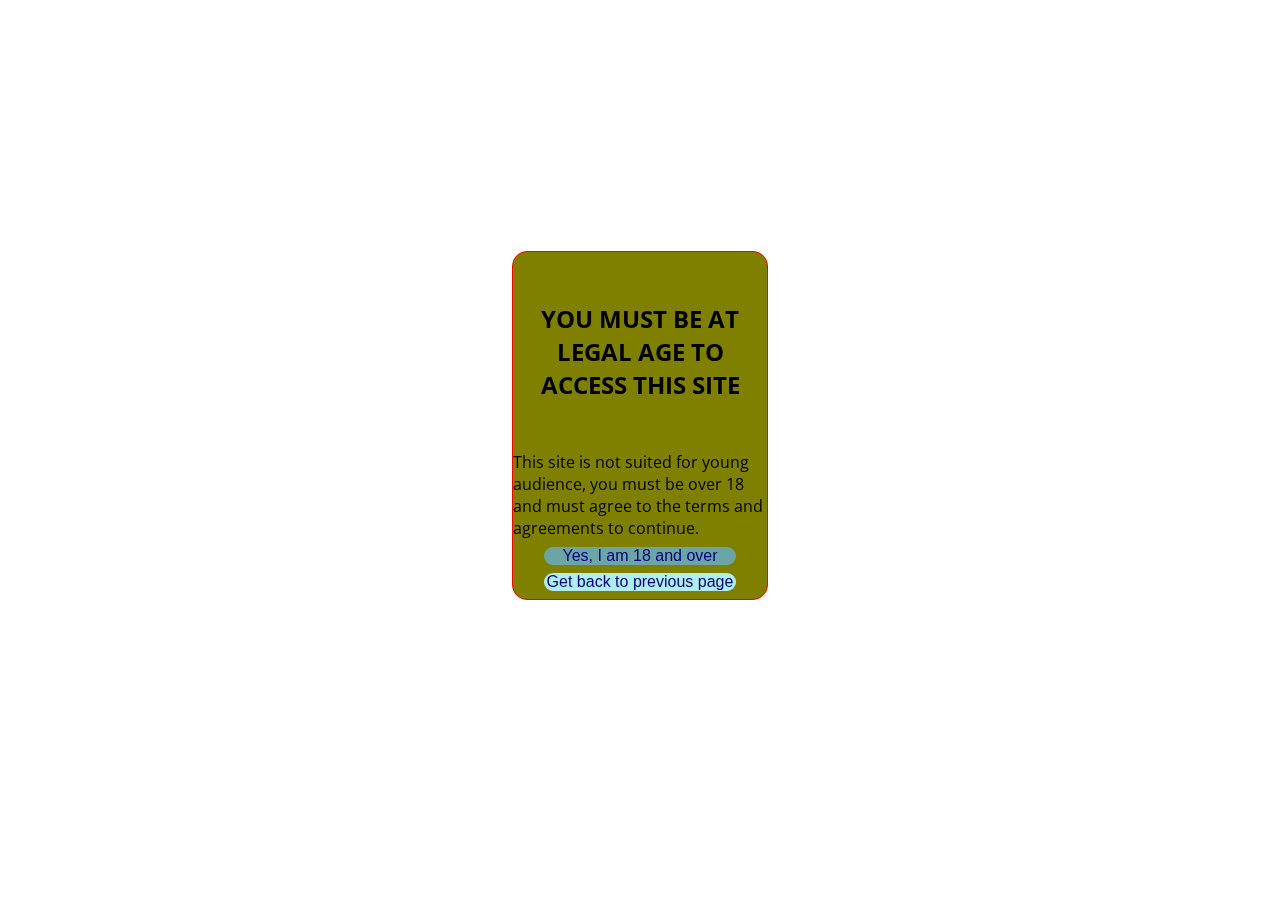
==== click-through-splash-page/splash-v2.html @ f142180e "transfer" ====
<style>

* {
  padding: 0;
  margin: 0;
  box-sizing: border-box;
}

body {
  background-image: url(../img/splashbg.jpg);
  background-position: center;
  background-repeat: no-repeat;
  background-size: cover;
  backdrop-filter: blur(5px);
  font-family: 'Open Sans Condensed', sans-serif;
}

main {
  display: flex;
  justify-content: center;
  align-items: center;
  height: 100vh;
}

.card {
  width: 20%;
  background-color: olive;
  border: 1px solid red;
  border-radius: 15px;
  margin-bottom: 50px;
}

.card-heading {
  text-align: center;
  padding: 50px 10px;
  background: radial-gradient(to center, grey, white);
  font-size: clamp(3px, 2vw, 12px);
}

.choice {
  display: flex;
  justify-content: center;
  text-align: center;
}

.yes {
  list-style-type: none;
  font-family: 'Segoe UI', Tahoma, Geneva, Verdana, sans-serif;
  background-color: rgb(107, 165, 165);
  width: 15vw;

  margin: 8px;

  border-radius: 15px;
}

.no {
  list-style-type: none;
  font-family: 'Segoe UI', Tahoma, Geneva, Verdana, sans-serif;
  background-color: paleturquoise;
  width: 15vw;

  margin: 8px;

  border-radius: 15px;
}

a {
  text-decoration: none;
  color: navy;
}

</style>


<!DOCTYPE html>
<html>

  <link href="https://fonts.googleapis.com/css2?family=Libre+Baskerville:ital,wght@0,400;0,700;1,400&family=Open+Sans+Condensed:ital,wght@0,300;0,700;1,300&display=swap" rel="stylesheet">

<head>

  <title>WARNING</title>

</head>
<body>

  <main>
    <div class="card">
      <div class="card-heading">
        <h1>YOU MUST BE AT LEGAL AGE TO ACCESS THIS SITE</h1>
      </div>
      
      <div class="card-content">
        <p>
          This site is not suited for young audience, you must be over 18 and must agree to the terms and agreements to continue.
        </p>
      </div>

      <div class="choice">
        <nav>
          <ul>
            <li class="yes"><a href="#">Yes, I am 18 and over</a></li>
            <li class="no"><a href="#">Get back to previous page</a></li>
          </ul>
        </nav>
      </div>
    </div>
  </main>
  
</body>
</html>
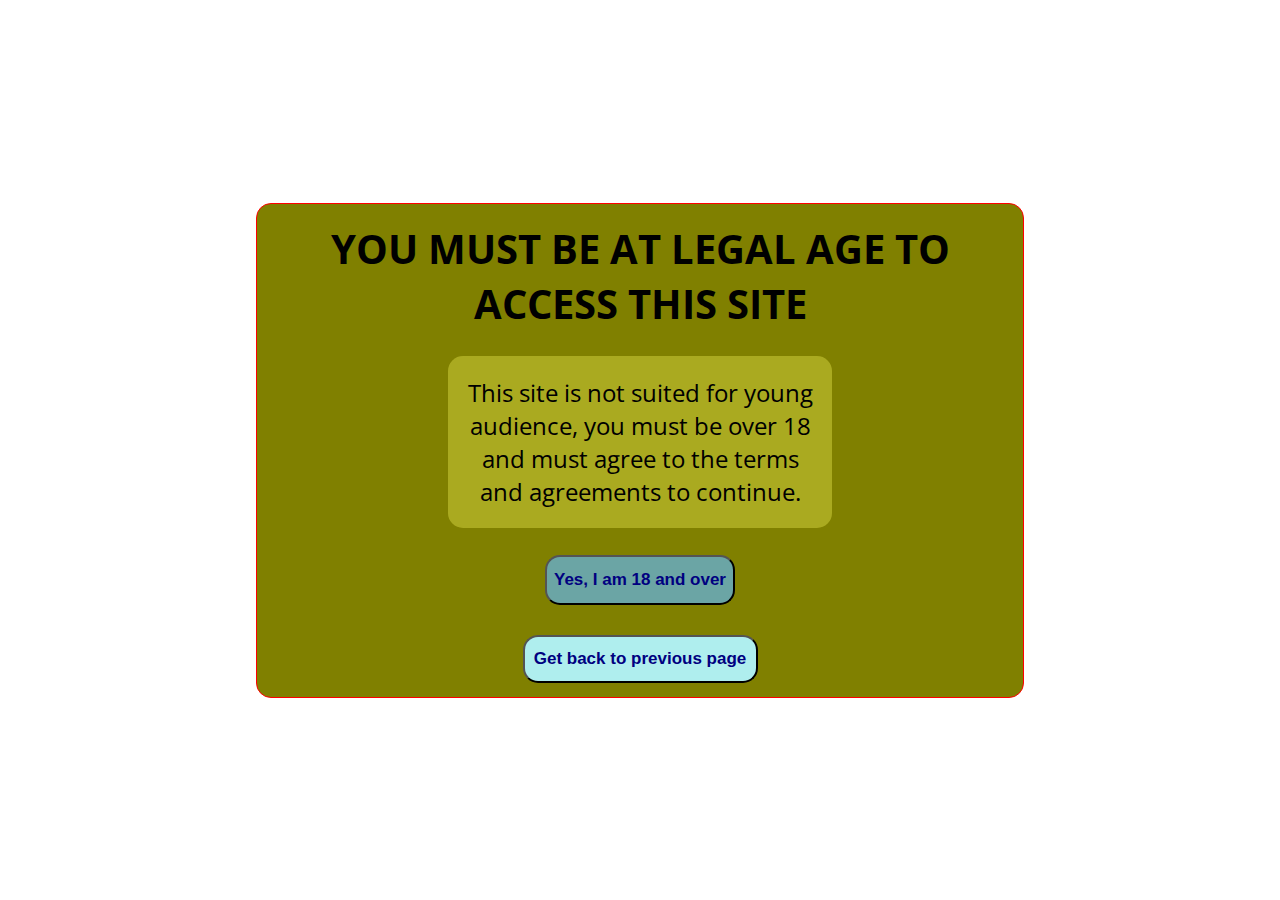
==== commit 0d8f7fd4: "ok" ====
--- a/click-through-splash-page/splash-v2.html
+++ b/click-through-splash-page/splash-v2.html
@@ -22,65 +22,169 @@
   height: 100vh;
 }
 
+
 .card {
-  width: 20%;
+  display: flex;
+  flex-direction: column;
+  justify-content: center;
+  align-items: center;
+  width: 20vw;
+  height: 50vh;
   background-color: olive;
   border: 1px solid red;
   border-radius: 15px;
-  margin-bottom: 50px;
+  margin: 20vw;
+
+  flex-grow: 1;
+  flex-shrink: 2;
+  flex-basis: 10ch;
 }
 
 .card-heading {
   text-align: center;
-  padding: 50px 10px;
+  font-size: 20px;
+  color: rgb(0, 0, 0);
+
+  padding: 30px;
+  padding-bottom: 25px;
   background: radial-gradient(to center, grey, white);
-  font-size: clamp(3px, 2vw, 12px);
+}
+
+
+
+
+
+.card-content {
+  text-align: center;
+  font-size: clamp(15px, 3vw, 24px);
+  
+  
+  padding: 20px 10px;
+  margin: 0 50px 0 50px;
+  
+  border-radius: 15px;
+  background-color: rgb(170, 170, 32);
+
+ 
+  width: 30vw;
+
+  
 }
 
 .choice {
   display: flex;
   justify-content: center;
   text-align: center;
+  margin: 12px;
+  
 }
 
 .yes {
   list-style-type: none;
+  font-size: clamp(8px, 2vw, 16px);
+  font-weight: bold;
   font-family: 'Segoe UI', Tahoma, Geneva, Verdana, sans-serif;
   background-color: rgb(107, 165, 165);
-  width: 15vw;
-
-  margin: 8px;
+  width: 190px;
+  height: 50px;
+
+  margin: 15px;
 
   border-radius: 15px;
 }
 
 .no {
   list-style-type: none;
+  font-size: 16px;
+  font-weight: bolder;
   font-family: 'Segoe UI', Tahoma, Geneva, Verdana, sans-serif;
   background-color: paleturquoise;
-  width: 15vw;
-
-  margin: 8px;
+  width: 235px;
+  height: 48px;
+
+  margin: 15px;
 
   border-radius: 15px;
 }
 
 a {
+  font-size: 17px;
   text-decoration: none;
   color: navy;
 }
 
+.no:hover {
+  text-decoration: underline;
+}
+
+.yes:hover {
+  text-decoration: underline;
+}
+
+@media (max-width: 1400px) {
+  nav {
+    display: flex;
+    justify-content: center;
+    align-items: center;
+    flex-direction: column;
+  }
+}
+
+@media (max-width: 1350px) {
+  .card {
+    height: 55vh;
+  }
+}
+
+@media (max-width: 770px) {
+  .card {
+    padding-bottom: 20px;
+  }
+}
+
+@media (max-width: 600px) {
+  nav {
+    display: flex;
+    flex-direction: column;
+    justify-content: center;
+    align-items: center;
+    
+  }
+
+  .yes {
+    margin: 10;
+  }
+
+  .no {
+    margin: 10;
+  }
+
+
+}
+
+@media (max-width: 540px) {
+  .card {
+    height: 70vh;
+  }
+
+  
+}
+
+
+
+
 </style>
 
 
 <!DOCTYPE html>
 <html>
 
-  <link href="https://fonts.googleapis.com/css2?family=Libre+Baskerville:ital,wght@0,400;0,700;1,400&family=Open+Sans+Condensed:ital,wght@0,300;0,700;1,300&display=swap" rel="stylesheet">
-
 <head>
-
-  <title>WARNING</title>
+    
+    <title>WARNING</title>
+    <link href="https://fonts.googleapis.com/css2?family=Libre+Baskerville:ital,wght@0,400;0,700;1,400&family=Open+Sans+Condensed:ital,wght@0,300;0,700;1,300&display=swap" rel="stylesheet">
+    <link rel="stylesheet" href="styles.css">
+    <meta name="viewport" content="width=device-width, initial-scale=1.0" >
 
 </head>
 <body>
@@ -97,12 +201,11 @@
         </p>
       </div>
 
+      
       <div class="choice">
         <nav>
-          <ul>
-            <li class="yes"><a href="#">Yes, I am 18 and over</a></li>
-            <li class="no"><a href="#">Get back to previous page</a></li>
-          </ul>
+          <button class="yes"><a href="#">Yes, I am 18 and over</a></button>
+          <button class="no"><a href="#">Get back to previous page</a></button>
         </nav>
       </div>
     </div>
--- a/click-through-splash-page/styles.css
+++ b/click-through-splash-page/styles.css
@@ -0,0 +1,37 @@
+
+
+
+
+
+
+
+
+
+
+
+
+
+
+
+/* .button-block {
+
+  display: flex;
+  width: 100%;
+  align-items: center;
+  justify-content: center;
+  flex-direction: column;
+
+}
+
+button{
+  padding: .3rem .5rem;
+  border-radius: 5px;
+  border: 0px;
+  cursor: pointer;
+  margin-bottom: 1rem;
+}
+
+button:hover{
+  opacity: 90%;
+}
+ */
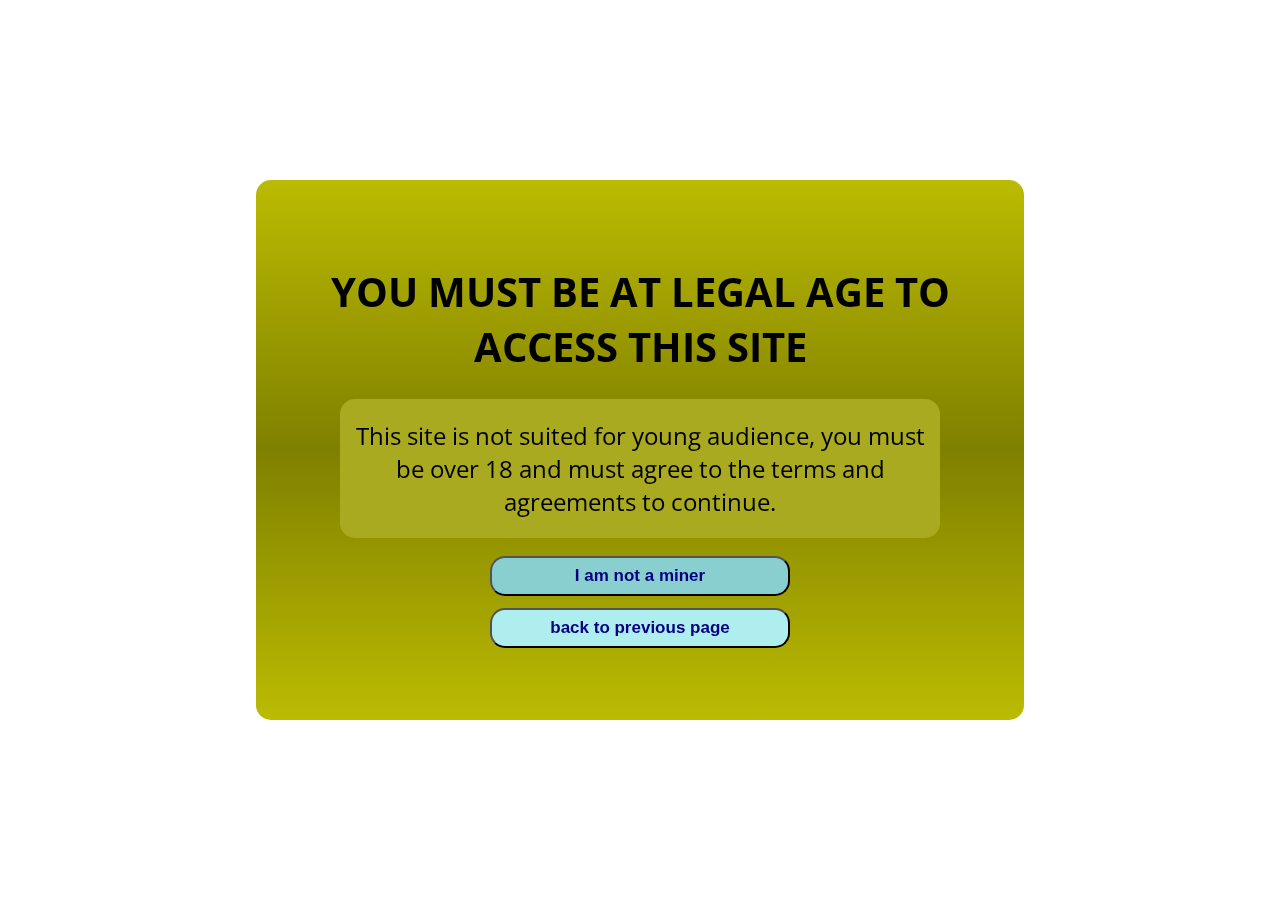
==== commit 84c2cdfd: "final not final" ====
--- a/click-through-splash-page/splash-v2.html
+++ b/click-through-splash-page/splash-v2.html
@@ -31,9 +31,10 @@
   width: 20vw;
   height: 50vh;
   background-color: olive;
-  border: 1px solid red;
+  background-image: linear-gradient(rgb(187, 187, 2), olive,  rgb(187, 187, 2));
+  
   border-radius: 15px;
-  margin: 20vw;
+  margin: 0 20vw 0 20vw;
 
   flex-grow: 1;
   flex-shrink: 2;
@@ -81,13 +82,14 @@
 
 .yes {
   list-style-type: none;
-  font-size: clamp(8px, 2vw, 16px);
+  font-size: 16px;
   font-weight: bold;
   font-family: 'Segoe UI', Tahoma, Geneva, Verdana, sans-serif;
-  background-color: rgb(107, 165, 165);
+  color: navy;
+ 
+  background-color: rgb(137, 207, 207);
   width: 190px;
   height: 50px;
-
   margin: 15px;
 
   border-radius: 15px;
@@ -98,27 +100,26 @@
   font-size: 16px;
   font-weight: bolder;
   font-family: 'Segoe UI', Tahoma, Geneva, Verdana, sans-serif;
+  color: navy;
+  
+  
   background-color: paleturquoise;
   width: 235px;
   height: 48px;
-
   margin: 15px;
 
   border-radius: 15px;
 }
 
-a {
-  font-size: 17px;
-  text-decoration: none;
-  color: navy;
-}
 
 .no:hover {
-  text-decoration: underline;
-}
+  background-color: rgb(70, 99, 99);
+}
+
+
 
 .yes:hover {
-  text-decoration: underline;
+  background-color: rgb(70, 99, 99);
 }
 
 @media (max-width: 1400px) {
@@ -128,21 +129,121 @@
     align-items: center;
     flex-direction: column;
   }
+
+  .card {
+    height: 55vh;
+  }
+
+  .card-content {
+    width: 600px;
+  }
+
 }
 
 @media (max-width: 1350px) {
   .card {
+    height: 60vh;
+  }
+
+  .card-content {
+    width: 600px;
+  }
+
+  .yes {
+    font-size: 17px;
+
+    width: 300px;
+    height: 40px;
+
+    margin: 6px;
+  }
+
+  .no {
+    font-size: 17px;
+
+    width:300px;
+    height: 40px;
+
+    margin: 6;
+  }
+}
+
+@media (max-width: 1130px) {
+  .card {
     height: 55vh;
   }
+
+  .card-heading {
+    font-size: 15px;
+
+    margin-top: 10px;
+    padding: 15px;
+  }
+
+  .card-content {
+    font-size: 25px;
+    
+    width: 500px;
+    margin-bottom: 20px;
+  }
+
+  .yes {
+    font-size: 17px;
+
+    width: 300px;
+    height: 40px;
+
+    margin: 6px;
+  }
+
+  .no {
+    font-size: 17px;
+
+    width:300px;
+    height: 40px;
+
+    margin: 6;
+  }
+}
+
+@media (max-width: 980px) {
+  .card-content {
+    width: 390px;
+    
+  }
 }
 
 @media (max-width: 770px) {
   .card {
-    padding-bottom: 20px;
+    height: 60vh;
+  }
+
+  .card-heading {
+    font-size: 15px;
+  }
+
+  .card-content {
+    width: 45vw;
+  }
+
+  .yes {
+    font-size: 17px;
+
+    width: 300px;
+  }
+
+  .no {
+    font-size: 17px;
+
+    width: 300px;
   }
 }
 
 @media (max-width: 600px) {
+  .card {
+    height: 90vw;
+  }
+  
   nav {
     display: flex;
     flex-direction: column;
@@ -152,10 +253,17 @@
   }
 
   .yes {
+    font-size: 15px;
+
+    width: 200px;
     margin: 10;
-  }
-
-  .no {
+
+  }
+
+  .no {
+    font-size: 15px;
+
+    width: 200px;
     margin: 10;
   }
 
@@ -167,7 +275,170 @@
     height: 70vh;
   }
 
-  
+  .card-heading {
+    font-size: 18px;
+  }
+
+  .card-content {
+    font-size: clamp(18px, 3vw, 24px);
+
+    width: 40vw;
+
+
+  }
+}
+
+@media (max-width: 490px) {
+  
+  .card {
+    height: 60vh;
+  }
+
+  .card-heading {
+    font-size: 16px;
+  }
+
+  .card-content {
+    font-size: 15px;
+  }
+
+  a {
+    color: teal;
+    font-size: 13px;
+  }
+
+  .no {
+    width: 190px;
+    height: 35;
+  }
+
+  .yes {
+    width: 190px;
+    height: 35;
+  }
+  
+}
+
+@media (max-width: 450px) {
+  .card {
+    height: 60vh;
+  }
+
+  .card-heading {
+    padding: 15px;
+  }
+
+  .card-content {
+    margin: 10px 50px 10px 50px;
+  }
+
+  .yes {
+    font-size: 15px;
+
+    width: 200px;
+  }
+
+  .no {
+    font-size: 15px;
+
+    width: 200px;
+  }
+}
+
+@media (max-width: 420px) {
+  .card {
+    height: 60vh;
+  }
+  
+  .card-heading{
+    padding: 15px;
+  }
+
+
+}
+
+@media (max-width: 385px) {
+  .card {
+    height: 65vh;
+  }
+}
+
+@media (max-width: 375px) {
+  .card {
+    height: 65vh;
+  }
+
+  .card-heading {
+    font-size: 13px;
+  }
+
+  .card-content {
+    width: 50vw;
+  }
+
+  .yes {
+    font-size: 12px;
+
+    width: 160px;
+  }
+
+  .no {
+    font-size: 12px;
+
+    width: 160px;
+  }
+}
+
+@media (max-width: 320px) {
+  .card {
+    height: 70vh;
+  }
+  .card-heading {
+    font-size: 10.5px;
+
+    padding: 15px;
+  }
+
+  .no {
+    font-size: 12px;
+  
+    width: 160px;
+    margin: 3px;
+  }
+
+  .yes {
+    font-size: 12px;
+
+    width: 160px;
+    margin: 2;
+  }
+
+}
+
+@media (max-width: 230px) {
+  .card {
+    height: 70vh;
+  }
+  .card-heading {
+    font-size: 10.5px;
+
+    padding: 15px;
+  }
+
+  .no {
+    font-size: 10px;
+  
+    width: 120px;
+    margin: 3px;
+  }
+
+  .yes {
+    font-size: 10px;
+
+    width: 120px;
+    margin: 2;
+  }
+
 }
 
 
@@ -204,8 +475,9 @@
       
       <div class="choice">
         <nav>
-          <button class="yes"><a href="#">Yes, I am 18 and over</a></button>
-          <button class="no"><a href="#">Get back to previous page</a></button>
+          <a href="https://cowboyssmoke.shop/"><button class="yes">I am not a miner</button></a>
+          <a href="https://www.google.ca/"><button class="no"> back to previous page</button></a>
+
         </nav>
       </div>
     </div>
